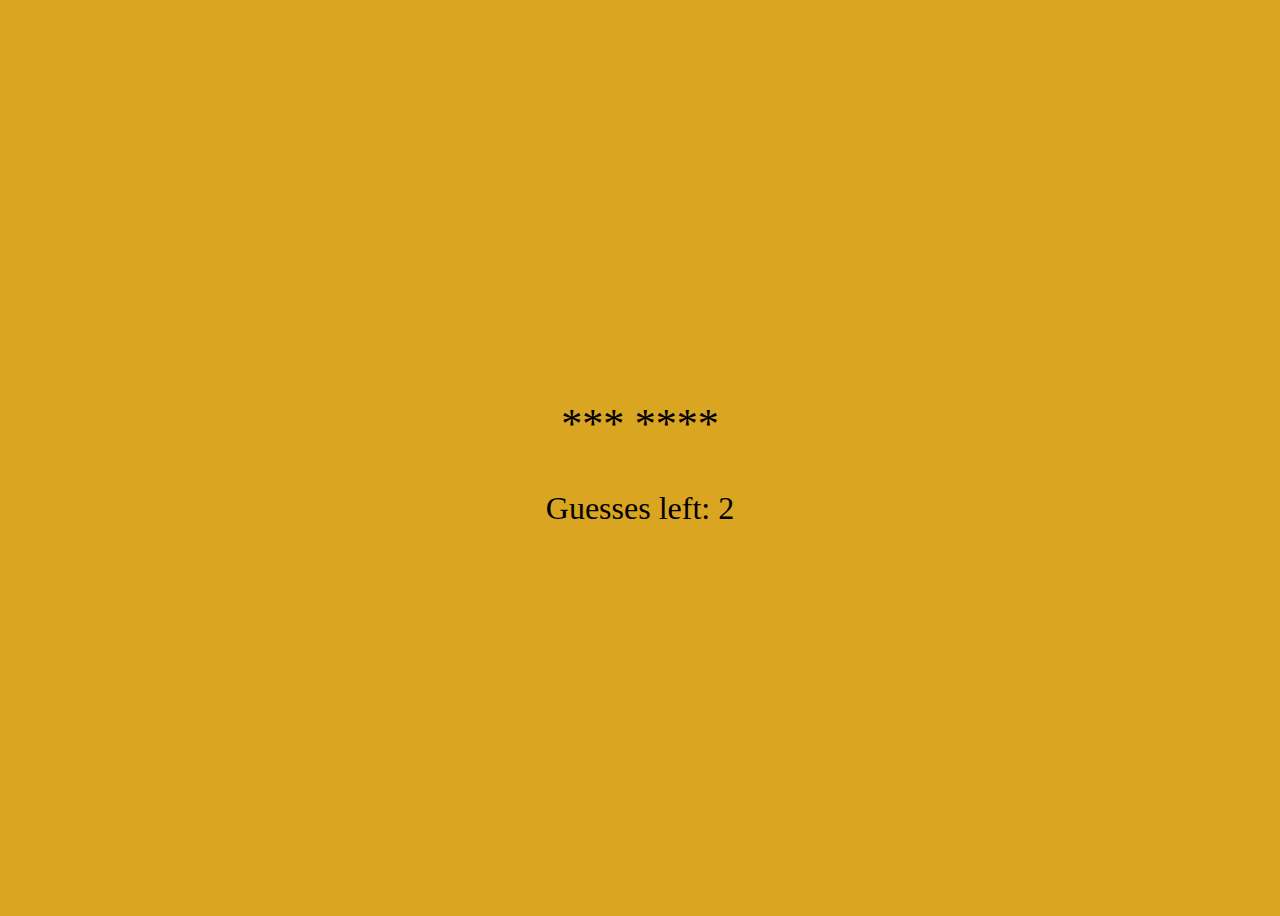
==== hangman-online/index.html @ bb51da79 "Set up a cleaned up version of hangman for connecting to an API" ====
<!DOCTYPE html>
<html lang="en">
  <head>
    <meta charset="UTF-8" />
    <meta http-equiv="X-UA-Compatible" content="IE=edge" />
    <meta name="viewport" content="width=device-width, initial-scale=1.0" />
    <link rel="shortcut icon" href="favicon.ico" type="image/x-icon" />
    <link rel="stylesheet" href="style.css" />
    <title>👻 Hangman 👻</title>
  </head>
  <body>
    <div class="container">
      <p id="puzzle"></p>
      <p id="guesses"></p>
    </div>
    <script src="hangman.js"></script>
    <script src="app.js"></script>
  </body>
</html>
---- hangman-online/style.css ----
body {
  background-color: goldenrod;
  display: flex;
  justify-content: center;
  align-items: center;
  height: 100vh;
}
.container {
  /* max-height: 400px;
  max-width: 650px; */
  text-align: center;
}

#puzzle {
  font-size: 42px;
}
#guesses {
  font-size: 32px;
}
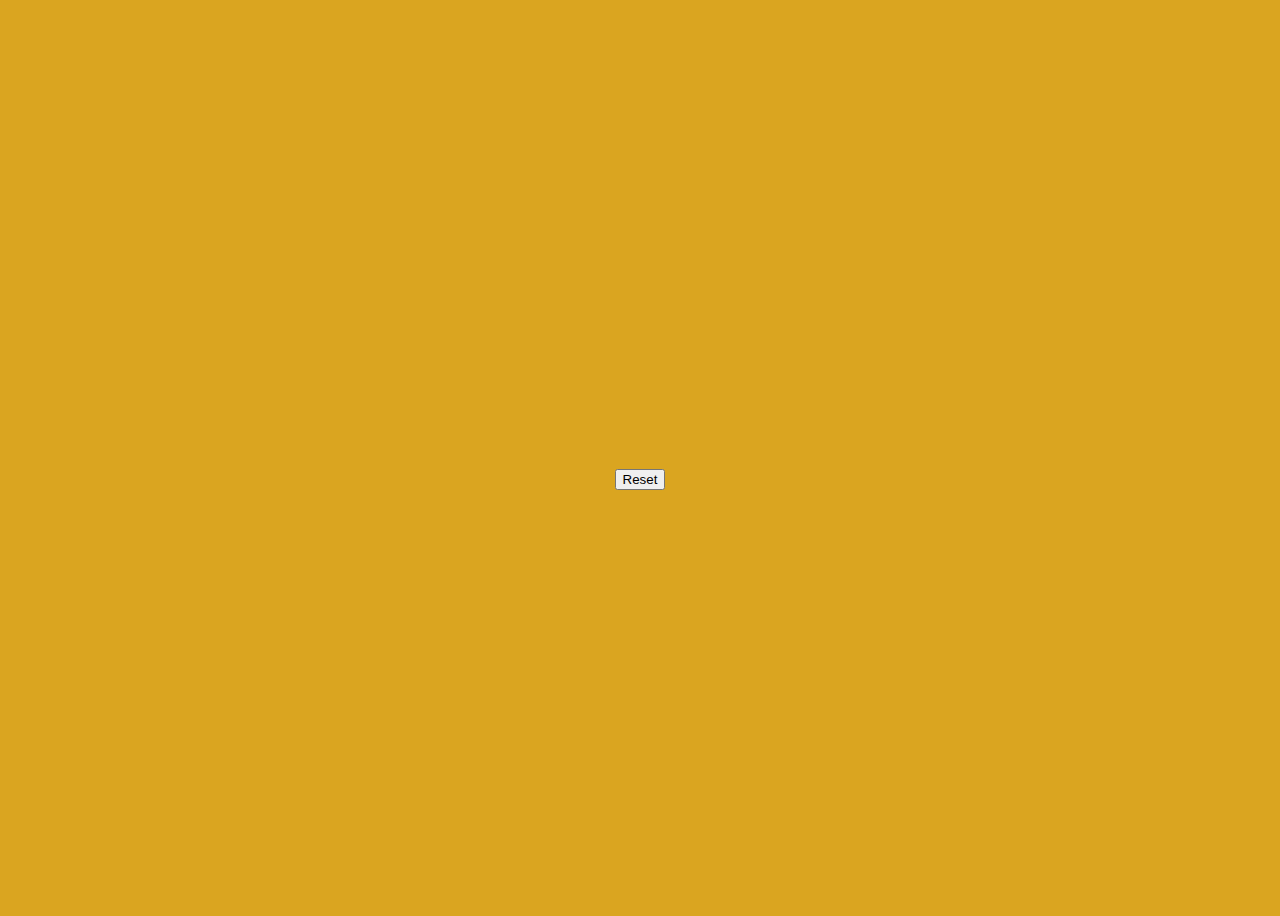
==== commit 3af66ca3: "data fetching notes" ====
--- a/hangman-online/index.html
+++ b/hangman-online/index.html
@@ -12,7 +12,12 @@
     <div class="container">
       <p id="puzzle"></p>
       <p id="guesses"></p>
+      <button id="reset">Reset</button>
     </div>
+    <!-- <script src="requests.js"></script> -->
+    <!-- <script src="requests-as-promises.js"></script> -->
+    <!-- <script src="requests-via-fetch.js"></script> -->
+    <script src="async-fetch-req.js"></script>
     <script src="hangman.js"></script>
     <script src="app.js"></script>
   </body>
